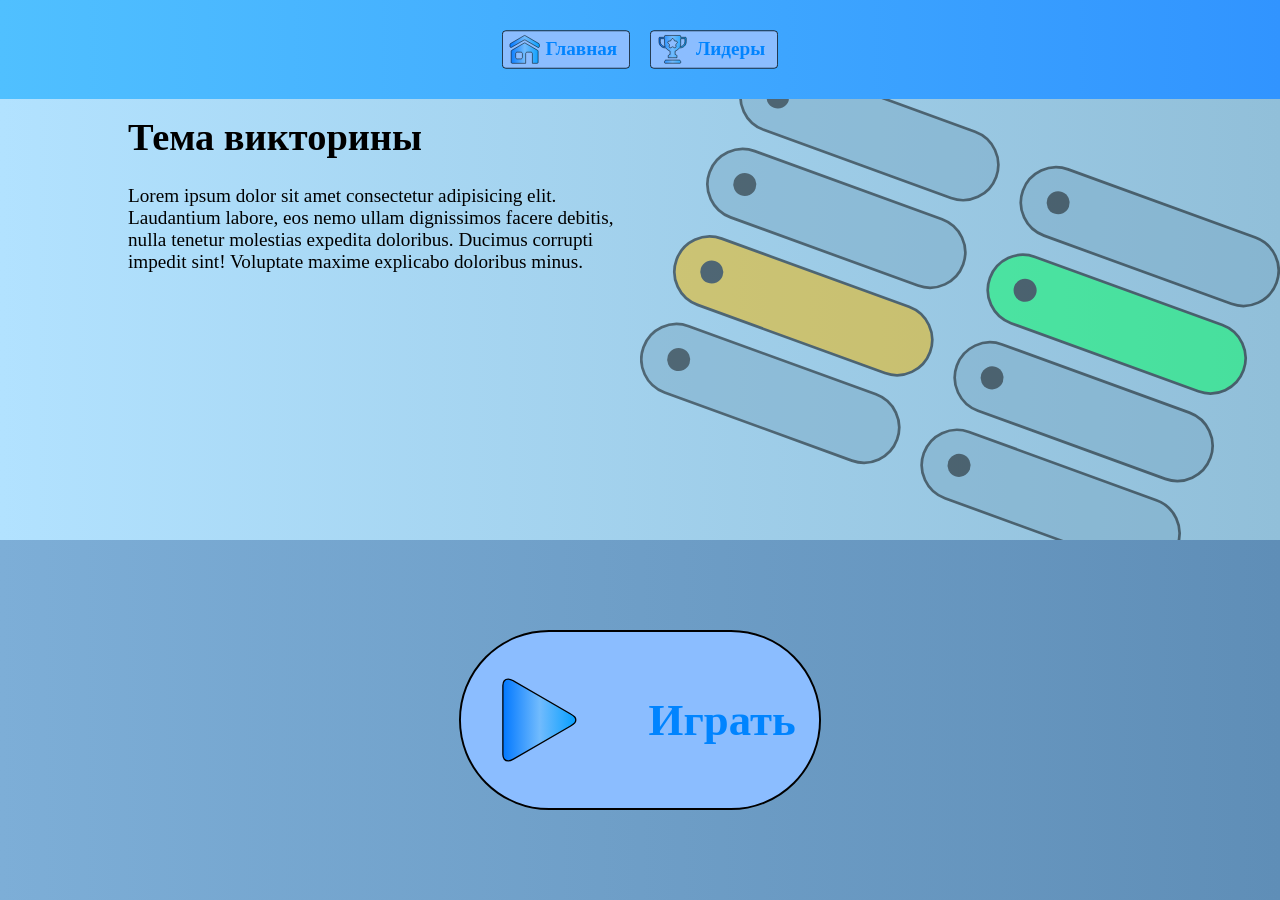
==== index.html @ 31cf2b06 "changed index file directory" ====
<!DOCTYPE html>
<html lang="en">
<head>
    <meta charset="UTF-8">
    <meta name="viewport" content="width=device-width, initial-scale=1.0">
    <title>Quiz!</title>
    <link rel="stylesheet" href="styles/mainStyle.css">
    <link rel="stylesheet" href="styles/homeStyle.css">
</head>
<body>
    <div class="pageSelector">
        <a href="index.html" class="pages">
            <img src="media/homepage.svg" id="home">
            <h1 id="pagesText">Главная</h1>
        </a>
        <a href="htmls/leaders.html" class="pages">
            <img src="media/leaders.svg" id="leaders">
            <h1 id="pagesText">Лидеры</h1>
        </a>
    </div>
    <img class="answersPicture" src="media/homepageAnswers.svg">
    <div class="infoText">
        <h1>Тема викторины</h1>
        <p>Lorem ipsum dolor sit amet consectetur adipisicing elit. 
            Laudantium labore, eos nemo ullam dignissimos facere debitis, 
            nulla tenetur molestias expedita doloribus. 
            Ducimus corrupti impedit sint! 
            Voluptate maxime explicabo doloribus minus.
        </p>
    </div>
    <div class="playContainer">
        <a href="htmls/quiz.html" class="playButton">
            <img src="media/play.svg" id="playImage">
            <h1 id="playText">Играть</h1>
        </a>
    </div>
</body>
</html>
---- styles/mainStyle.css ----
html, body, .pageSelector {
    width: 100%;
    display: flex;
    justify-content: center;
}
html, body {
    margin: 0;
    height: 100%;
    background: linear-gradient(
        to right, 
        rgb(178, 226, 255),
        rgb(145, 191, 217)
        );
}
.pageSelector {
    align-items: center;
    width: 100%;
    position: absolute;
    z-index: 2;
    height: 11%;
    background: linear-gradient(
        to right, 
        rgb(80, 192, 255),
        rgb(49, 148, 255)
        )
}
---- styles/homeStyle.css ----
button {
    width: 10%;
    height: 33%;
}
.pages, .playButton {
    display: flex;
    justify-content: center;
    align-items: center;
    position: relative;
}
.pages {
    width: 10%;
    height: 70%;
    margin: 10px;
    transition-duration: 0.3s;
}
.pages:hover {
    transform: scale(1.1);
}
#home, #leaders {
    width: 100%;
    height: 100%;
}
#pagesText {
    position: absolute;
    right: 10%;
    font-size: 1.5vw;
    color: rgb(0, 132, 255);
}
.answersPicture {
    opacity: 50%;
    width: 50%;
    height: 70%;
    position: absolute;
    right: 0;
    z-index: 1;
}
.infoText {
    font-size: 1.5vw;
    margin: 7% 50% 0% 10%;
    position: relative;
    z-index: 2;
}
.playContainer {
    width: 100%;
    display: flex;
    justify-content: center;
    align-items: center;
    height: 40%;
    position: absolute;
    bottom: 0;
    z-index: 2;
    background: linear-gradient(
        to right, 
        rgb(125, 174, 215),
        rgb(95, 142, 183)
        )
}
.playButton {
    height: 50%;
    animation-name: playButtonScale;
    animation-timing-function: ease-in-out;
    animation-direction: alternate;
    animation-duration: 1s;
    animation-iteration-count: infinite;
}
#playImage {
    width: 100%;
    height: 100%;
}
#playText {
    position: absolute;
    font-size: 3.5vw;
    right: 7%;
    color: rgb(0, 132, 255);
}
@keyframes playButtonScale {
    from {
        transform: scale(1);
    }
    to {
        transform: scale(1.1);
    }
}
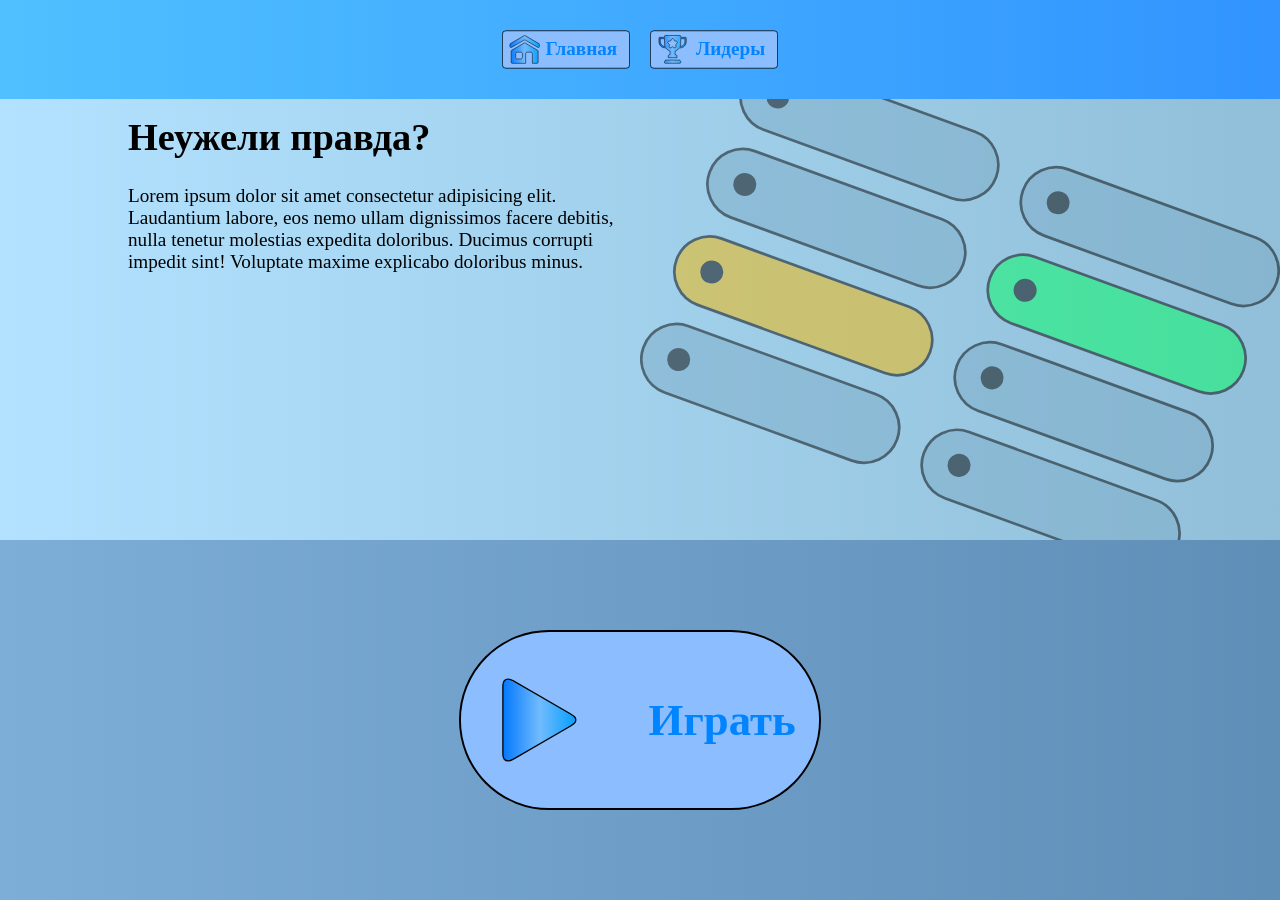
==== commit 98c2455a: "added quiz name" ====
--- a/index.html
+++ b/index.html
@@ -20,7 +20,7 @@
     </div>
     <img class="answersPicture" src="media/homepageAnswers.svg">
     <div class="infoText">
-        <h1>Тема викторины</h1>
+        <h1>Неужели правда?</h1>
         <p>Lorem ipsum dolor sit amet consectetur adipisicing elit. 
             Laudantium labore, eos nemo ullam dignissimos facere debitis, 
             nulla tenetur molestias expedita doloribus. 
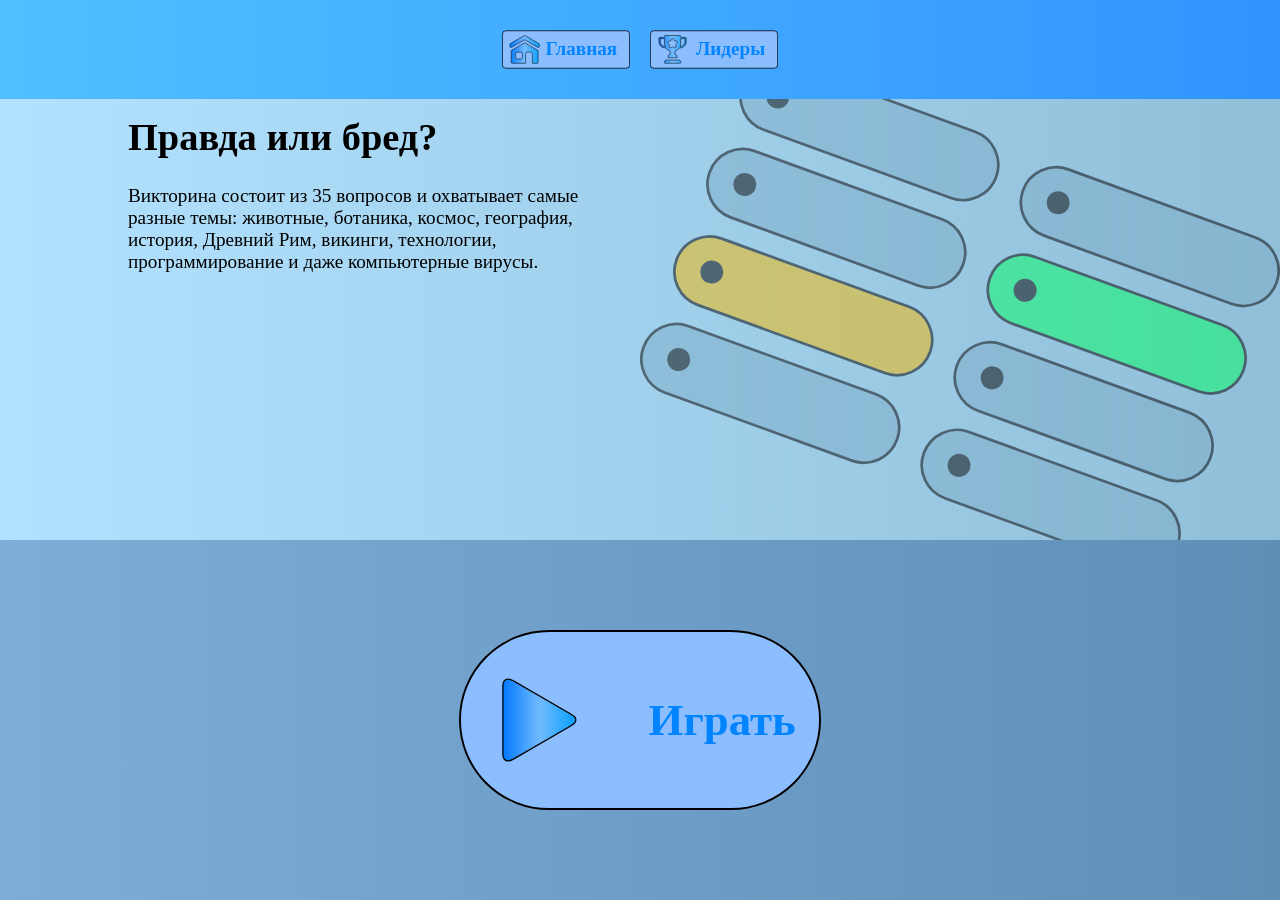
==== commit b29b5c78: "quiz v1 and results with timer added" ====
--- a/index.html
+++ b/index.html
@@ -20,16 +20,14 @@
     </div>
     <img class="answersPicture" src="media/homepageAnswers.svg">
     <div class="infoText">
-        <h1>Неужели правда?</h1>
-        <p>Lorem ipsum dolor sit amet consectetur adipisicing elit. 
-            Laudantium labore, eos nemo ullam dignissimos facere debitis, 
-            nulla tenetur molestias expedita doloribus. 
-            Ducimus corrupti impedit sint! 
-            Voluptate maxime explicabo doloribus minus.
+        <h1>Правда или бред?</h1>
+        <p>Викторина состоит из 35 вопросов и охватывает самые разные темы: 
+            животные, ботаника, космос, география, история, Древний Рим, 
+            викинги, технологии, программирование и даже компьютерные вирусы.
         </p>
     </div>
     <div class="playContainer">
-        <a href="htmls/quiz.html" class="playButton">
+        <a class="playButton" href="htmls/quiz.html"">
             <img src="media/play.svg" id="playImage">
             <h1 id="playText">Играть</h1>
         </a>
--- a/styles/mainStyle.css
+++ b/styles/mainStyle.css
@@ -1,9 +1,7 @@
-html, body, .pageSelector {
+html, body {
     width: 100%;
     display: flex;
     justify-content: center;
-}
-html, body {
     margin: 0;
     height: 100%;
     background: linear-gradient(
@@ -13,6 +11,9 @@
         );
 }
 .pageSelector {
+    width: 100%;
+    display: flex;
+    justify-content: center;
     align-items: center;
     width: 100%;
     position: absolute;
--- a/styles/homeStyle.css
+++ b/styles/homeStyle.css
@@ -2,13 +2,11 @@
     width: 10%;
     height: 33%;
 }
-.pages, .playButton {
+.pages {
     display: flex;
     justify-content: center;
     align-items: center;
     position: relative;
-}
-.pages {
     width: 10%;
     height: 70%;
     margin: 10px;
@@ -57,6 +55,10 @@
         )
 }
 .playButton {
+    display: flex;
+    justify-content: center;
+    align-items: center;
+    position: relative;
     height: 50%;
     animation-name: playButtonScale;
     animation-timing-function: ease-in-out;
